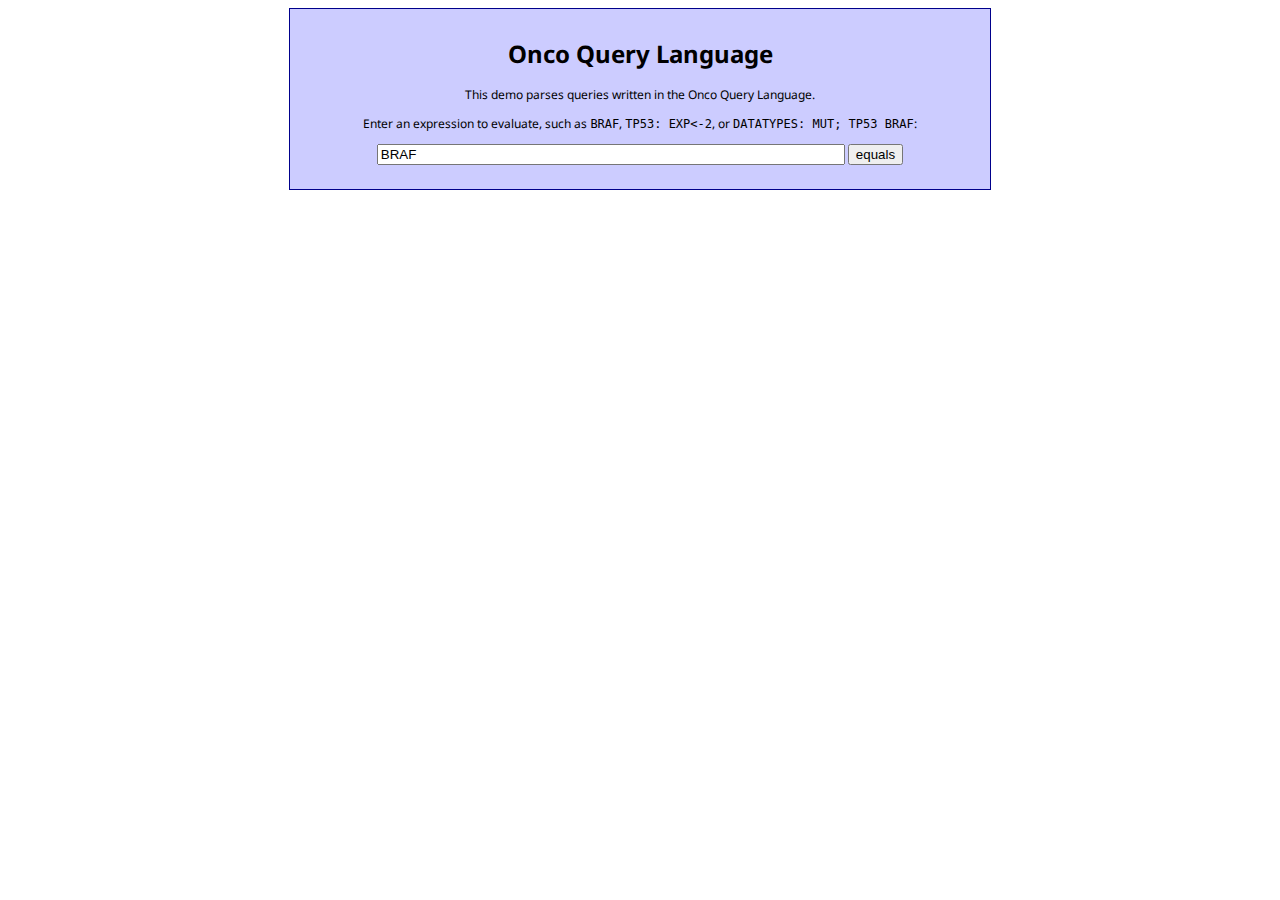
==== oql.htm @ afa210b5 "Completed" ====
<!DOCTYPE HTML>
<html lang="en">
  <head>
    <meta charset="utf-8">
  	<title>OQL - Onco Query Language</title>
    <link href='http://fonts.googleapis.com/css?family=Droid+Sans' rel='stylesheet' type='text/css'>
    <link rel="stylesheet" href="style.css" />
    <script src="jquery.js"></script> 
    <script src="oql.js"></script>
  </head>
    <script src="parser.js"></script>
    <script>
    $(document).ready(function () {
      $("input#query").keyup(function(event){
          if(event.keyCode == 13){
              $("button#submit").click();
          }
      });

      $("button#submit").click(function () {
        try {
          $("span#result").html("");
          var result = parser.parse( $("input").val() )
          $.each( result, function( i, val ) {
            $("span#result").append( JSON.stringify( val ) + "<br />" );    
          });
        } 
        catch (e) {
          $("span#result").html( String(e) );
        }
      });
    });
    </script>

  <body>
    <div id="container">
      <div id="content">
      <h1>Onco Query Language</h1>
      <p>This demo parses queries written in the Onco Query Language.</p>
      <p>Enter an expression to evaluate, such as <code>BRAF</code>, <code>TP53: EXP<-2</code>, or 
            <code>DATATYPES: MUT; TP53 BRAF</code>:</p>
      <p>
        <input id="query" type="text" value="BRAF" /> <button id="submit">equals</button> 
      </p>
      <span id="result"></span>
      </div>
    </div>
  </body>
</html>
---- style.css ----
body
{
    font-family: 'Droid Sans', Verdana, Arial;
    font-size: 12px;
}

#container
{
    width: 700px;
    text-align: center;
    margin-left: auto;
    margin-right: auto;
    border: 1px solid darkblue;
    background-color: #CCCCFF;
}

#content
{
    padding: 1em;
}

input#query
{
    width: 460px;
}

span#result
{
    font-size: 1.2em; 
}
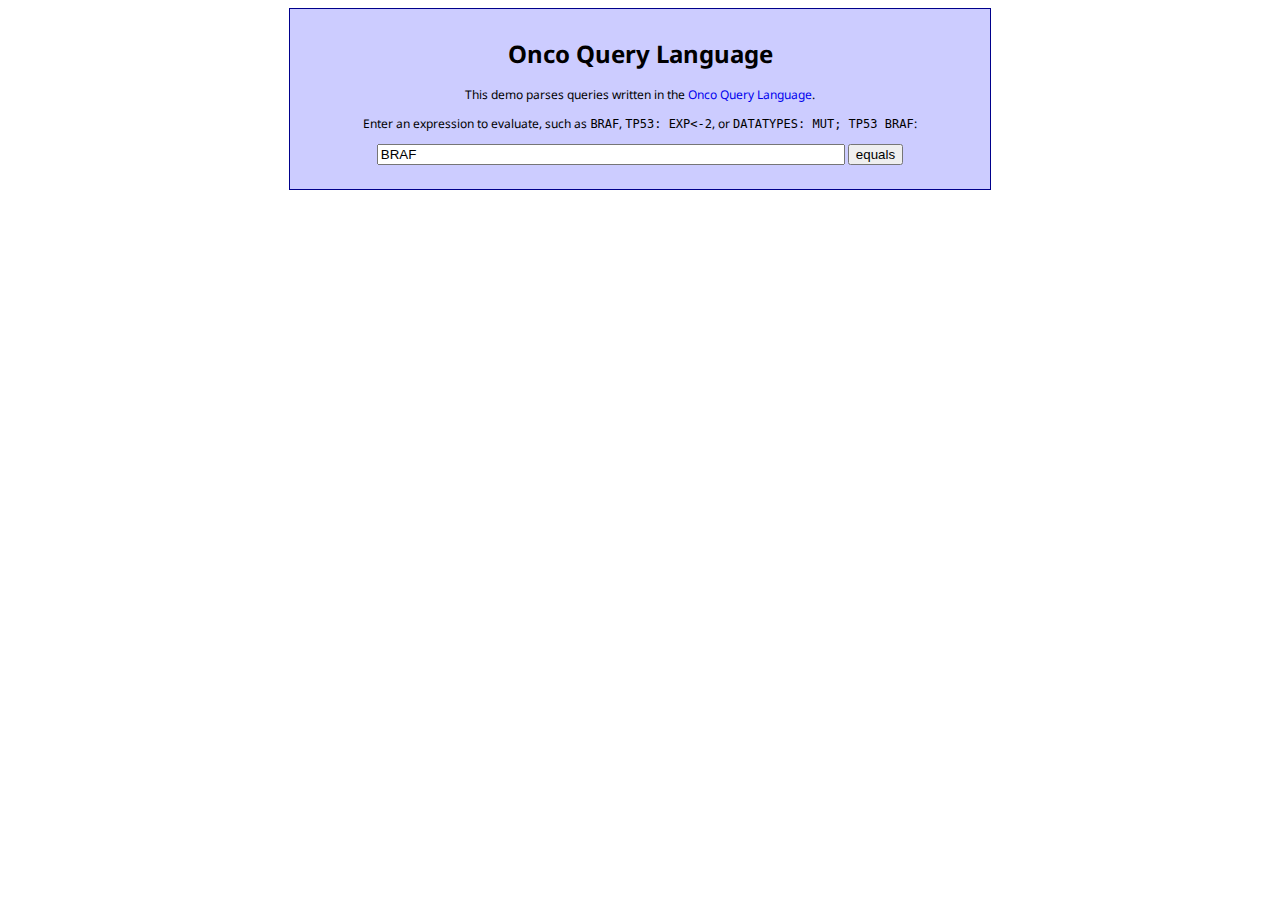
==== commit 121d7cb2: "Added docs and minor refactoring" ====
--- a/oql.htm
+++ b/oql.htm
@@ -3,40 +3,40 @@
   <head>
     <meta charset="utf-8">
   	<title>OQL - Onco Query Language</title>
-    <link href='http://fonts.googleapis.com/css?family=Droid+Sans' rel='stylesheet' type='text/css'>
+    <link href="http://fonts.googleapis.com/css?family=Droid+Sans" rel="stylesheet" type="text/css">
     <link rel="stylesheet" href="style.css" />
     <script src="jquery.js"></script> 
     <script src="oql.js"></script>
-  </head>
     <script src="parser.js"></script>
     <script>
     $(document).ready(function () {
-      $("input#query").keyup(function(event){
-          if(event.keyCode == 13){
-              $("button#submit").click();
+      $('input#query').keyup(function(event){
+          if(event.keyCode === 13){
+              $('button#submit').click();
           }
       });
 
-      $("button#submit").click(function () {
+      $('button#submit').click(function () {
         try {
-          $("span#result").html("");
-          var result = parser.parse( $("input").val() )
+          $('span#result').html('');
+          var result = parser.parse( $('input').val() )
           $.each( result, function( i, val ) {
-            $("span#result").append( JSON.stringify( val ) + "<br />" );    
+            $('span#result').append( JSON.stringify( val ) + '<br />' );    
           });
         } 
         catch (e) {
-          $("span#result").html( String(e) );
+          $('span#result').html( String(e) );
         }
       });
     });
     </script>
+  </head>
 
   <body>
     <div id="container">
       <div id="content">
       <h1>Onco Query Language</h1>
-      <p>This demo parses queries written in the Onco Query Language.</p>
+      <p>This demo parses queries written in the <a href="http://www.cbioportal.org/onco_query_lang_desc.jsp">Onco Query Language</a>.</p>
       <p>Enter an expression to evaluate, such as <code>BRAF</code>, <code>TP53: EXP<-2</code>, or 
             <code>DATATYPES: MUT; TP53 BRAF</code>:</p>
       <p>
--- a/style.css
+++ b/style.css
@@ -4,12 +4,19 @@
     font-size: 12px;
 }
 
+a {
+    text-decoration: none;
+}
+
+a:hover {
+    font-weight: bold;
+}
+
 #container
 {
     width: 700px;
     text-align: center;
-    margin-left: auto;
-    margin-right: auto;
+    margin: 0 auto;
     border: 1px solid darkblue;
     background-color: #CCCCFF;
 }
